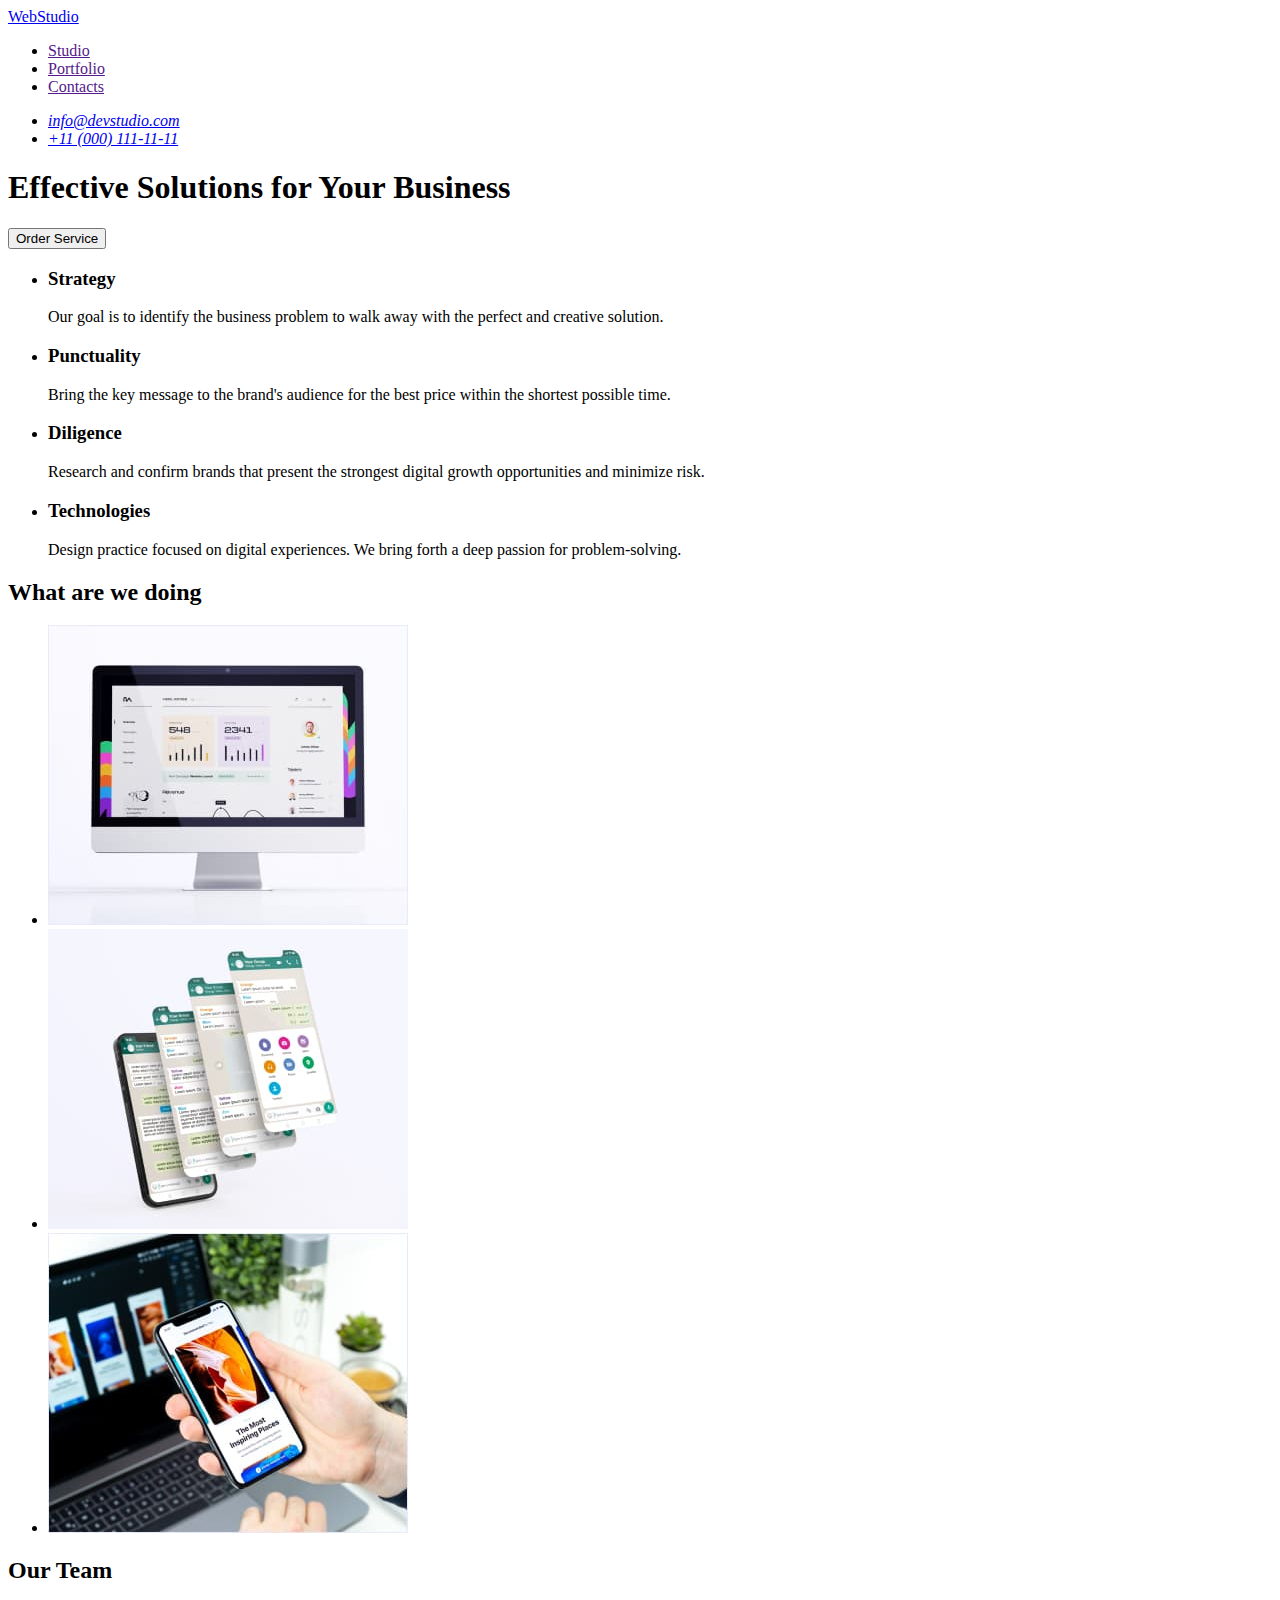
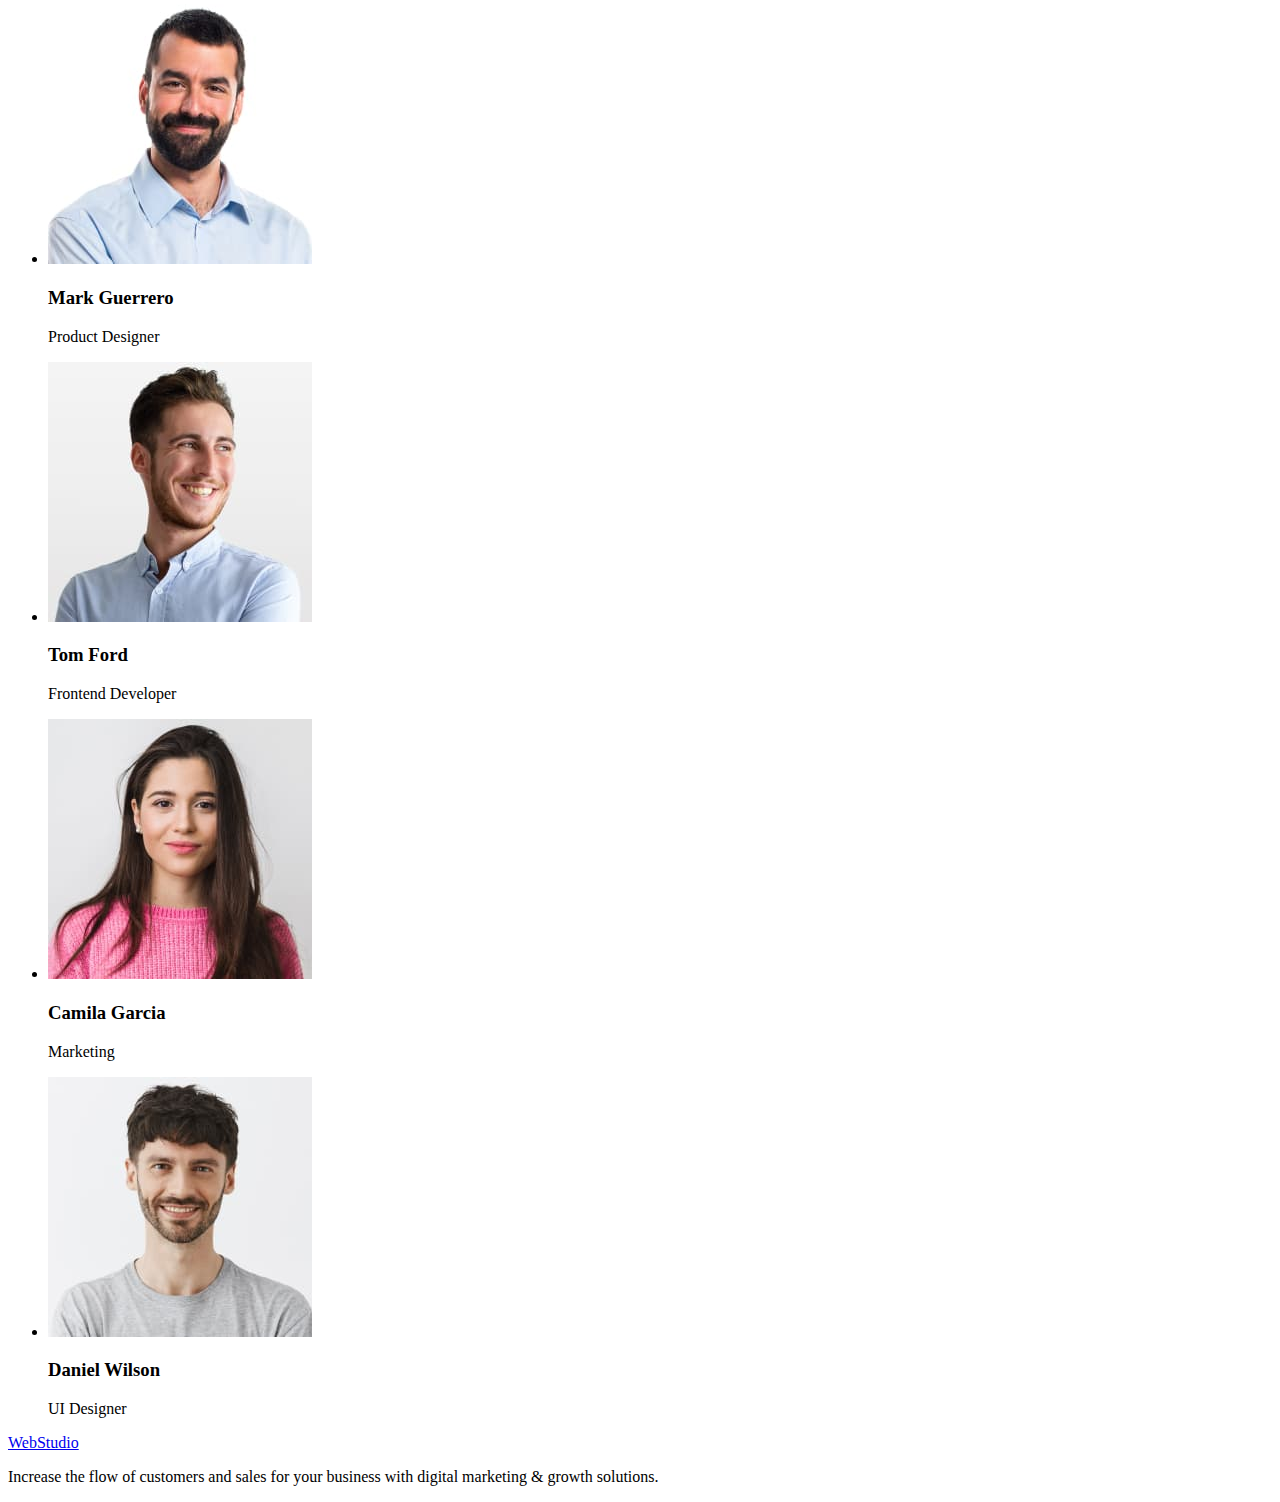
==== index.html @ 24d181fa "Initial commit" ====
<!DOCTYPE html>
<html lang="en">
  <head>
    <meta charset="UTF-8" />
    <meta name="viewport" content="width=device-width, initial-scale=1.0" />
    <meta name="description" content="Web design studio" />
    <title>Web Studio</title>
  </head>
  <body>
    <!-- HEADER -->
    <header>
      <nav>
        <a href="./index.html">WebStudio</a>
        <ul>
          <li>
            <a href="">Studio</a>
          </li>
          <li>
            <a href="">Portfolio</a>
          </li>
          <li>
            <a href="">Contacts</a>
          </li>
        </ul>
      </nav>
      <address>
        <ul>
          <li>
            <a href="mailto:info@devstudio.com">info@devstudio.com</a>
          </li>
          <li>
            <a href="tel:+110001111111">+11 (000) 111-11-11</a>
          </li>
        </ul>
      </address>
    </header>

    <main>
      <!-- HERO -->
      <section>
        <h1>Effective Solutions for Your Business</h1>
        <button type="button">Order Service</button>
      </section>
      <!-- BENEFITS -->
      <section>
        <h2 hidden>Our benefits</h2>
        <ul>
          <li>
            <h3>Strategy</h3>
            <p>
              Our goal is to identify the business problem to walk away with the
              perfect and creative solution.
            </p>
          </li>
          <li>
            <h3>Punctuality</h3>
            <p>
              Bring the key message to the brand's audience for the best price
              within the shortest possible time.
            </p>
          </li>
          <li>
            <h3>Diligence</h3>
            <p>
              Research and confirm brands that present the strongest digital
              growth opportunities and minimize risk.
            </p>
          </li>
          <li>
            <h3>Technologies</h3>
            <p>
              Design practice focused on digital experiences. We bring forth a
              deep passion for problem-solving.
            </p>
          </li>
        </ul>
      </section>
      <!-- WHAT ARE WE DOING -->
      <section>
        <h2>What are we doing</h2>
        <ul>
          <li>
            <img
              src="./images/what-do/whatdo1.jpg"
              alt="monitor"
              width="360"
              height="300"
            />
          </li>
          <li>
            <img
              src="./images/what-do/whatdo2.jpg"
              alt="mobile phone"
              width="360"
              height="300"
            />
          </li>
          <li>
            <img
              src="./images/what-do/whatdo3.jpg"
              alt="laptop and mobile"
              width="360"
              height="300"
           />
          </li>
        </ul>
      </section>
      <!-- OUR TEAM -->
      <section>
        <h2>Our Team</h2>
        <ul>
          <li>
            <img
              src="./images/our-team/mark-guerrero.jpg"
              alt="man Mark Guerrero"
              width="264"
              height="260"
            />
            <h3>Mark Guerrero</h3>
            <p>Product Designer</p>
          </li>
          <li>
            <img
              src="./images/our-team/tom-ford.jpg"
              alt="man Tom Ford"
              width="264"
              height="260"
            />
            <h3>Tom Ford</h3>
            <p>Frontend Developer</p>
          </li>
          <li>
            <img
              src="./images/our-team/camila-garcia.jpg"
              alt="woman Camila Garcia"
              width="264"
              height="260"
            />
            <h3>Camila Garcia</h3>
            <p>Marketing</p>
          </li>
          <li>
            <img
              src="./images/our-team/daniel-wilson.jpg"
              alt="man Daniel Wilson"
              width="264"
              height="260"
            />
            <h3>Daniel Wilson</h3>
            <p>UI Designer</p>
          </li>
        </ul>
      </section>
    </main>
    <!-- FOOTER -->
    <footer>
      <a href="./index.html">WebStudio</a>
      <p>
        Increase the flow of customers and sales for your business with digital
        marketing & growth solutions.
      </p>
    </footer>
  </body>
</html>
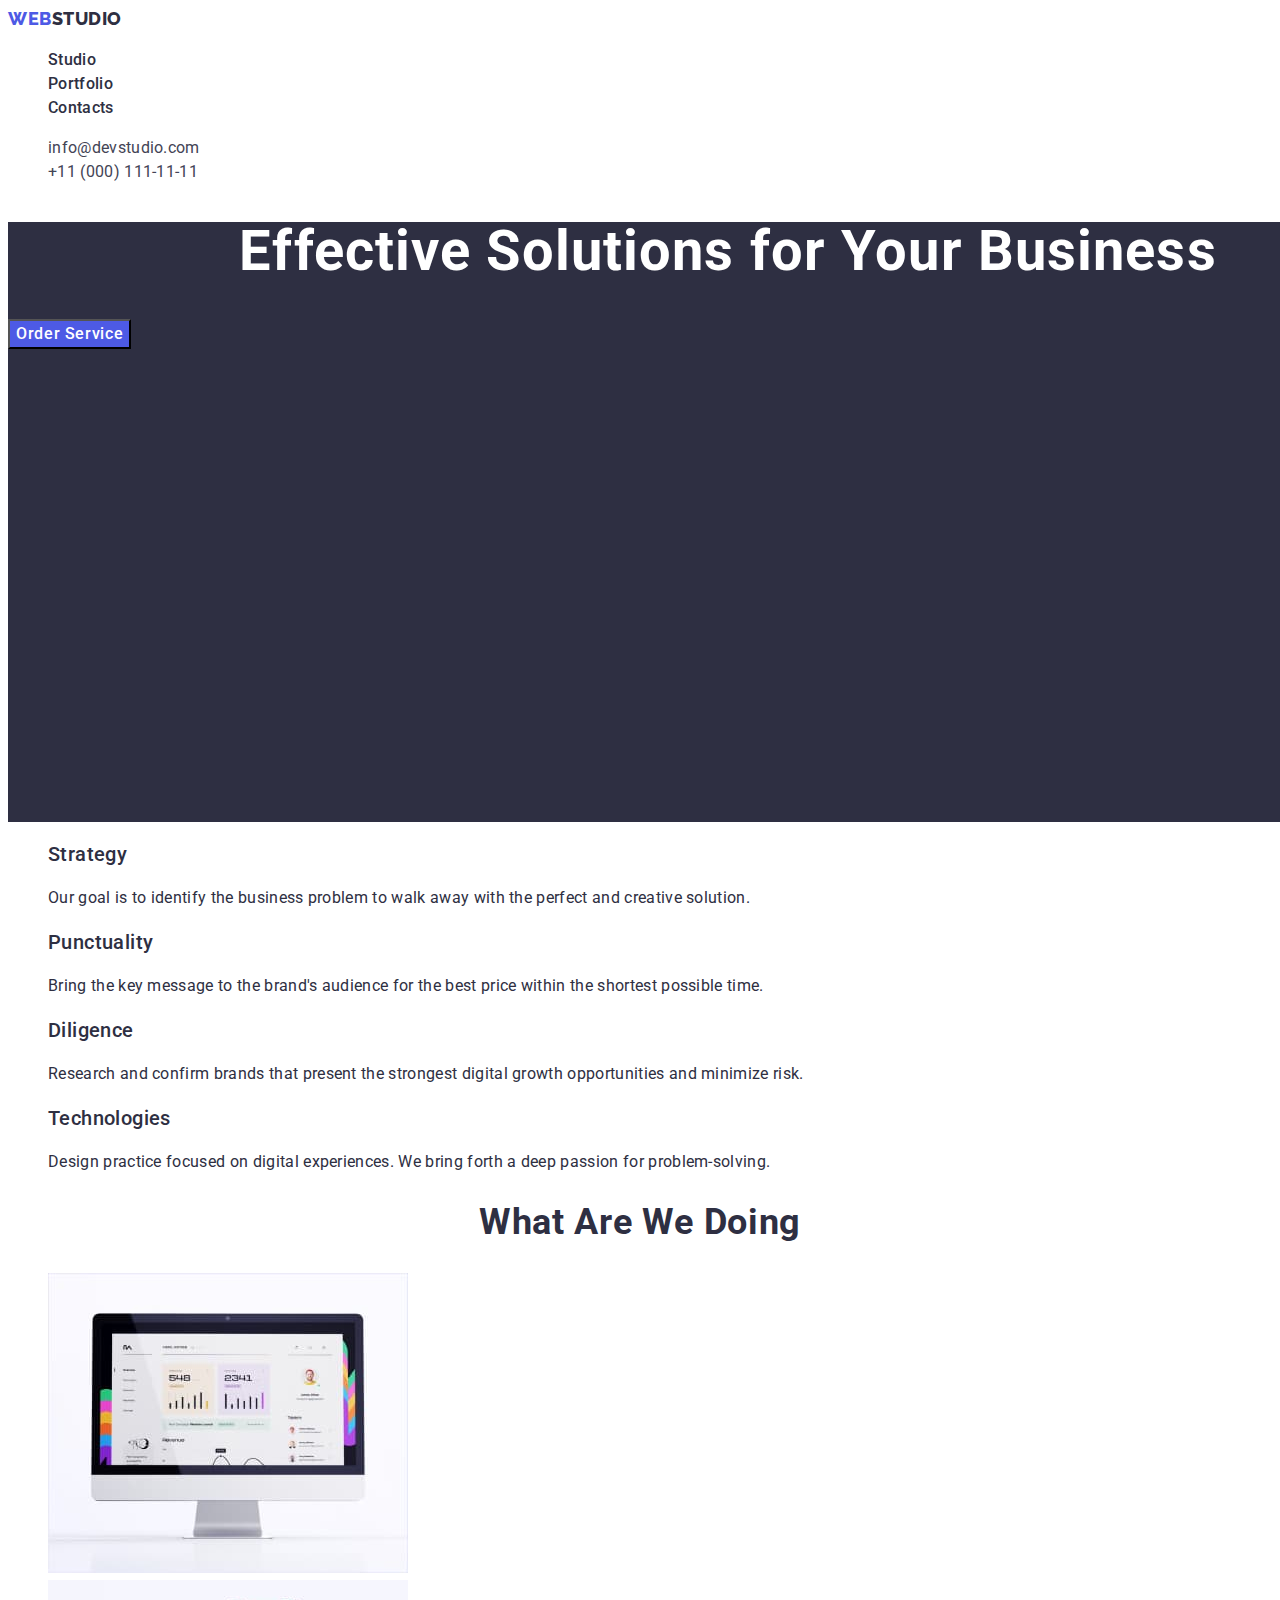
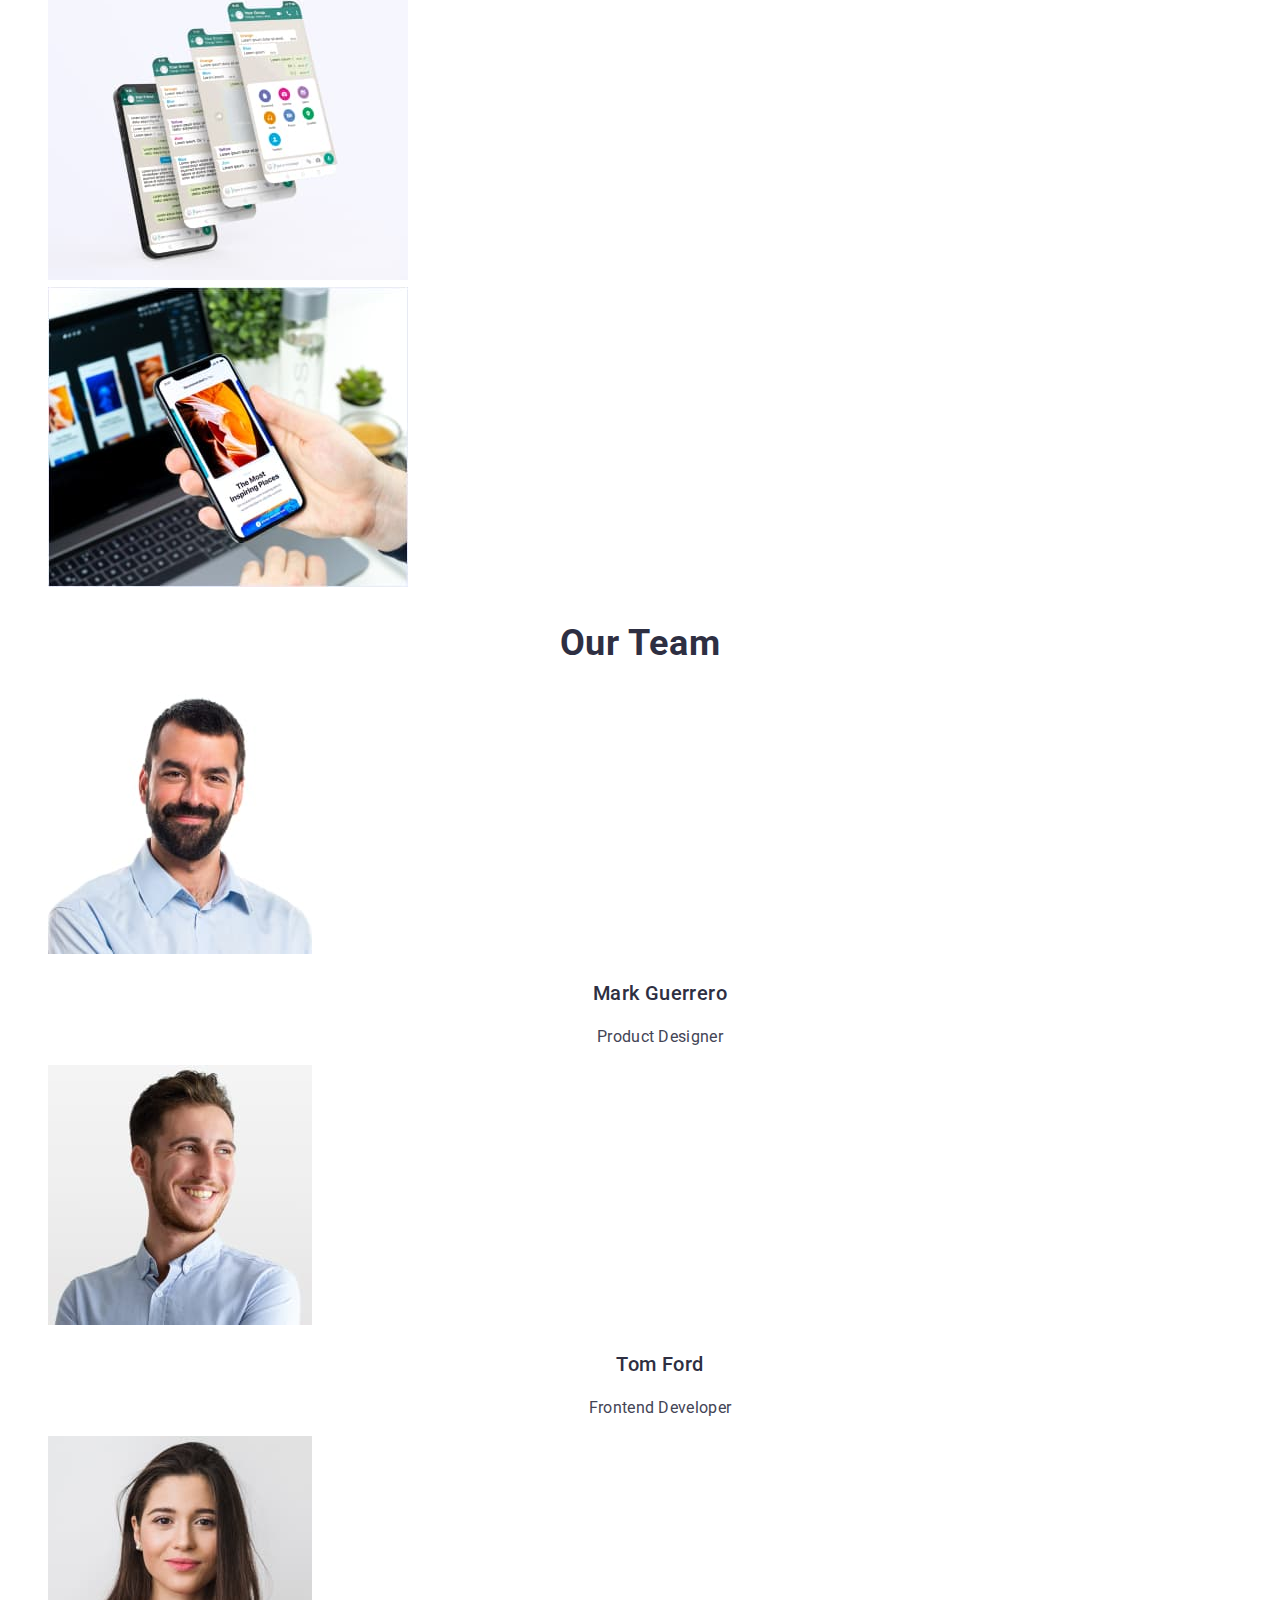
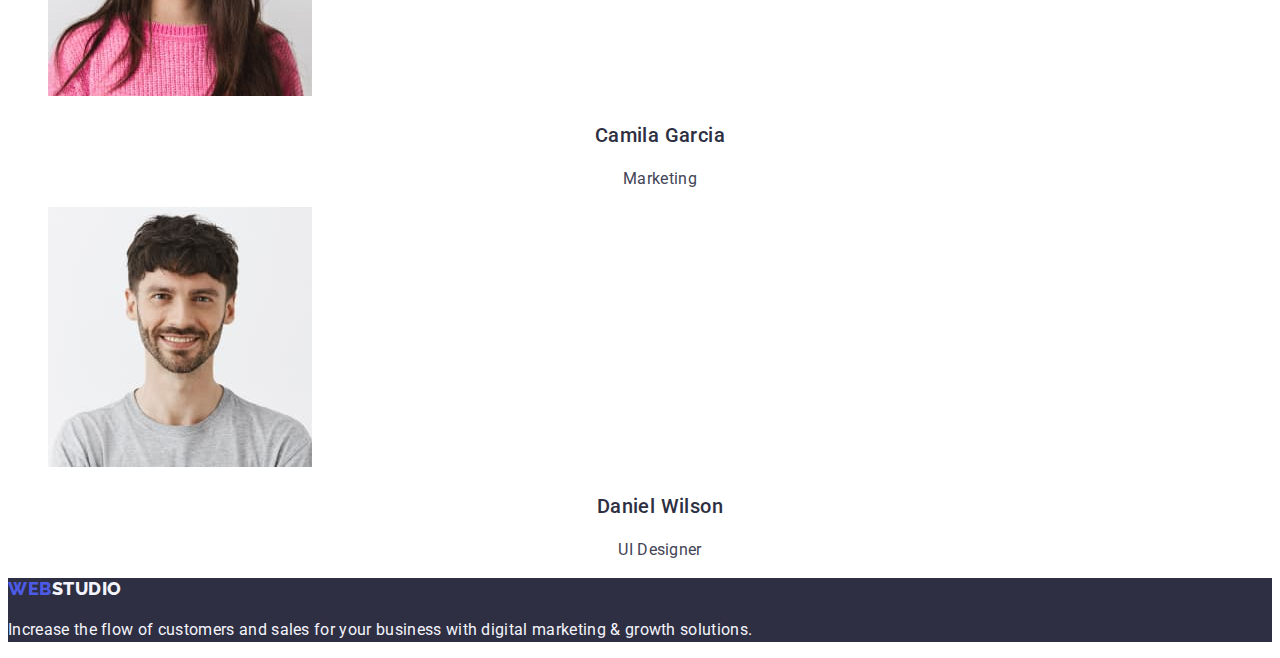
==== commit 9906df42: "update" ====
--- a/index.html
+++ b/index.html
@@ -5,31 +5,44 @@
     <meta name="viewport" content="width=device-width, initial-scale=1.0" />
     <meta name="description" content="Web design studio" />
     <title>Web Studio</title>
+    <link rel="preconnect" href="https://fonts.googleapis.com" />
+    <link rel="preconnect" href="https://fonts.gstatic.com" crossorigin />
+    <link
+      href="https://fonts.googleapis.com/css2?family=Raleway:wght@800&family=Roboto:wght@400;500;700&display=swap"
+      rel="stylesheet"
+    />
+    <link rel="stylesheet" href="./css/styles.css" />
   </head>
   <body>
     <!-- HEADER -->
-    <header>
-      <nav>
-        <a href="./index.html">WebStudio</a>
-        <ul>
-          <li>
-            <a href="">Studio</a>
+    <header class="page-header">
+      <nav class="header-nav">
+        <a class="logotype link" href="./index.html">
+          <span class="accent-color">Web</span>Studio
+        </a>
+        <ul class="nav-menu list">
+          <li class="nav-menu-item">
+            <a class="nav-menu-link link" href="./index.html">Studio</a>
           </li>
-          <li>
-            <a href="">Portfolio</a>
+          <li class="nav-menu-item">
+            <a class="nav-menu-link link" href="./portfolio.html">Portfolio</a>
           </li>
-          <li>
-            <a href="">Contacts</a>
+          <li class="nav-menu-item">
+            <a class="nav-menu-link link" href="">Contacts</a>
           </li>
         </ul>
       </nav>
       <address>
-        <ul>
+        <ul class="contacts list">
           <li>
-            <a href="mailto:info@devstudio.com">info@devstudio.com</a>
+            <a class="contacts-link link" href="mailto:info@devstudio.com"
+              >info@devstudio.com</a
+            >
           </li>
           <li>
-            <a href="tel:+110001111111">+11 (000) 111-11-11</a>
+            <a class="contacts-link link" href="tel:+110001111111"
+              >+11 (000) 111-11-11</a
+            >
           </li>
         </ul>
       </address>
@@ -37,38 +50,38 @@
 
     <main>
       <!-- HERO -->
-      <section>
-        <h1>Effective Solutions for Your Business</h1>
-        <button type="button">Order Service</button>
+      <section class="hero">
+        <h1 class="hero-title">Effective Solutions for Your Business</h1>
+        <button class="hero-btn" type="button">Order Service</button>
       </section>
       <!-- BENEFITS -->
-      <section>
+      <section class="benefits">
         <h2 hidden>Our benefits</h2>
-        <ul>
-          <li>
-            <h3>Strategy</h3>
-            <p>
+        <ul class="benefits-list list">
+          <li class="benefits-list item">
+            <h3 class="benefits-title">Strategy</h3>
+            <p class="benefits-text">
               Our goal is to identify the business problem to walk away with the
               perfect and creative solution.
             </p>
           </li>
-          <li>
-            <h3>Punctuality</h3>
-            <p>
+          <li class="benefits-list item">
+            <h3 class="benefits-title">Punctuality</h3>
+            <p class="benefits-text">
               Bring the key message to the brand's audience for the best price
               within the shortest possible time.
             </p>
           </li>
-          <li>
-            <h3>Diligence</h3>
-            <p>
+          <li class="benefits-list item">
+            <h3 class="benefits-title">Diligence</h3>
+            <p class="benefits-text">
               Research and confirm brands that present the strongest digital
               growth opportunities and minimize risk.
             </p>
           </li>
-          <li>
-            <h3>Technologies</h3>
-            <p>
+          <li class="benefits-list item">
+            <h3 class="benefits-title">Technologies</h3>
+            <p class="benefits-text">
               Design practice focused on digital experiences. We bring forth a
               deep passion for problem-solving.
             </p>
@@ -76,10 +89,10 @@
         </ul>
       </section>
       <!-- WHAT ARE WE DOING -->
-      <section>
-        <h2>What are we doing</h2>
-        <ul>
-          <li>
+      <section class="what-doing">
+        <h2 class="what-doing-title">What are we doing</h2>
+        <ul class="what-doing-list list">
+          <li class="what-doing-list-item">
             <img
               src="./images/what-do/whatdo1.jpg"
               alt="monitor"
@@ -87,7 +100,7 @@
               height="300"
             />
           </li>
-          <li>
+          <li class="what-doing-list-item">
             <img
               src="./images/what-do/whatdo2.jpg"
               alt="mobile phone"
@@ -95,67 +108,69 @@
               height="300"
             />
           </li>
-          <li>
+          <li class="what-doing-list-item">
             <img
               src="./images/what-do/whatdo3.jpg"
               alt="laptop and mobile"
               width="360"
               height="300"
-           />
+            />
           </li>
         </ul>
       </section>
       <!-- OUR TEAM -->
-      <section>
-        <h2>Our Team</h2>
-        <ul>
-          <li>
+      <section class="our-team">
+        <h2 class="team-main-title">Our Team</h2>
+        <ul class="team-list list">
+          <li class="team-list-item">
             <img
               src="./images/our-team/mark-guerrero.jpg"
               alt="man Mark Guerrero"
               width="264"
               height="260"
             />
-            <h3>Mark Guerrero</h3>
-            <p>Product Designer</p>
+            <h3 class="team-member-name">Mark Guerrero</h3>
+            <p class="team-position">Product Designer</p>
           </li>
-          <li>
+          <li class="team-list-item">
             <img
               src="./images/our-team/tom-ford.jpg"
               alt="man Tom Ford"
               width="264"
               height="260"
             />
-            <h3>Tom Ford</h3>
-            <p>Frontend Developer</p>
+            <h3 class="team-member-name">Tom Ford</h3>
+            <p class="team-position">Frontend Developer</p>
           </li>
-          <li>
+          <li class="team-list-item">
             <img
               src="./images/our-team/camila-garcia.jpg"
               alt="woman Camila Garcia"
               width="264"
               height="260"
             />
-            <h3>Camila Garcia</h3>
-            <p>Marketing</p>
+            <h3 class="team-member-name">Camila Garcia</h3>
+            <p class="team-position">Marketing</p>
           </li>
-          <li>
+          <li class="team-list-item">
             <img
               src="./images/our-team/daniel-wilson.jpg"
               alt="man Daniel Wilson"
               width="264"
               height="260"
             />
-            <h3>Daniel Wilson</h3>
-            <p>UI Designer</p>
+            <h3 class="team-member-name">Daniel Wilson</h3>
+            <p class="team-position">UI Designer</p>
           </li>
         </ul>
       </section>
     </main>
     <!-- FOOTER -->
-    <footer>
-      <a href="./index.html">WebStudio</a>
-      <p>
+    <footer class="page-footer">
+      <a class="logotype link" href="./index.html">
+        <span class="accent-color">Web</span>Studio
+      </a>
+      <p class="footer-text">
         Increase the flow of customers and sales for your business with digital
         marketing & growth solutions.
       </p>
--- a/css/styles.css
+++ b/css/styles.css
@@ -0,0 +1,187 @@
+/* ============= VARIABLES ============= */
+:root {
+    --iris-color: #4D5AE5;
+    --navy-blue-color: #2E2F42;
+    --slate-color: #434455; /*adress-header*/
+    --white-color: #FFFFFF;
+    --cornflower-color: #E7E9FC;
+    --cloude-color: #F4F4FD;
+    --ocean-color: #404BBF;
+    --primary-font: 'Roboto',
+        sans-serif;
+    --secondary-font: 'Raleway',
+        sans-serif;
+    --main-font-size: 16px;
+    --hero-font-size: 56px;
+    --h2-font-size: 36px;
+    --h3-font-size: 20px;
+    --btn-font-size: 24px;
+    --logo-font-size: 18px;
+    --bold-font-weight: 700;
+    --medium-font-weight: 500;
+    --logo-font-weight: 800;
+}
+/* ============= /VARIABLES ============= */
+
+/* ============= COMMON STYLES ============= */
+.list {
+    list-style-type: none;
+}
+
+.link {
+    text-decoration: none;
+    color: currentColor;
+}
+
+button {
+    cursor: pointer;
+    font-family: var(--primary-font);
+    font-size: var(--main-font-size);
+    font-weight: var(--medium-font-weight);
+    line-height: 1.5;
+    letter-spacing: 0.64px;
+}
+
+body {
+    font-family: var(--primary-font);
+    font-size: var(--main-font-size);
+    color: var(--navy-blue-color);
+    background: var(--white-color);
+    line-height: 1.5;
+    letter-spacing: 0.32px;
+}
+
+.accent-color {
+    color: var(--iris-color);
+}
+/* ============= /COMMON STYLES ============= */
+
+/* ============= PAGE HEADER ============= */
+.logotype {
+    font-family: var(--secondary-font);
+    font-size: var(--logo-font-size);
+    font-weight: var(--logo-font-weight);
+    line-height: 1.17;
+    letter-spacing: 0.54px;
+    text-transform: uppercase;
+}
+
+.nav-menu-link {
+    font-weight: var(--medium-font-weight);
+}
+
+.contacts-link {
+    color: var(--slate-color);
+    font-style: normal;
+}
+
+.nav-menu-link:hover,
+.nav-menu-link:focus,
+.contacts-link:hover,
+.contacts-link:focus {
+    color: var(--ocean-color);
+}
+/* ============= /PAGE HEADER ============= */
+
+/* ============= PAGE HERO ============= */
+.hero {
+    width: 1440px;
+    height: 600px;
+    background: var(--navy-blue-color);
+}
+
+.hero-title {
+    color: var(--white-color);
+    text-align: center;
+    font-size: var(--hero-font-size);
+    line-height: 1.07;
+    letter-spacing: 1.12px;
+}
+
+.hero-btn {
+    background: var(--iris-color);
+    color: var(--white-color);
+}
+
+.hero-btn:hover,
+.hero-btn:focus {
+    background: var(--ocean-color);
+}
+/* ============= /PAGE HERO ============= */
+
+/* ============= PAGE BENEFITS ============= */
+.benefits-title {
+    font-size: var(--h3-font-size);
+    font-weight: var(--medium-font-weight);
+    line-height: 1.2;
+    letter-spacing: 0.4px;
+}
+/* ============= /PAGE BENEFITS ============= */
+
+/* ============= PAGE WHAT DOING ============= */
+.what-doing-title {
+    text-align: center;
+    font-size: var(--h2-font-size);
+    line-height: 1.11;
+    letter-spacing: 0.72px;
+    text-transform: capitalize
+}
+/* ============= /PAGE WHAT DOING ============= */
+
+/* ============= PAGE OUR TEAM ============= */
+.team-main-title {
+    text-align: center;
+    font-size: var(--h2-font-size);
+    line-height: 1.11;
+    letter-spacing: 0.72px;
+    text-transform: capitalize;
+}
+
+.team-member-name {
+    text-align: center;
+    font-size: var(--h3-font-size);
+    font-weight: var(--medium-font-weight);
+    line-height: 1.2;
+    letter-spacing: 0.4px;
+}
+
+.team-position {
+    color: var(--slate-color);
+    text-align: center;
+}
+/* ============= /PAGE OUR TEAM ============= */
+
+/* ============= PAGE FOOTER ============= */
+.page-footer {
+    background: var(--navy-blue-color);
+    color: var(--cloude-color);
+}
+/* ============= /PAGE FOOTER ============= */
+
+/* ============= PORTFOLIO FILTERS ============= */
+.filters-btn {
+    text-align: center; 
+    background: var(--cloude-color);
+    color: var(--iris-color);
+}
+
+.filters-btn:hover,
+.filters-btn:focus {
+    background: var(--ocean-color);
+    color: var(--white-color);
+}
+
+/* ============= /PORTFOLIO FILTERS ============= */
+
+/* ============= PORTFOLIO PROJECT CARDS ============= */
+.project-cards-title{
+    font-size: var(--h3-font-size);
+    font-weight: var(--medium-font-weight);
+    line-height: 1.2;
+    letter-spacing: 0.4px;
+}
+
+.project-cards-text {
+    color: var(--slate-color);
+}
+/* ============= /PORTFOLIO PROJECT CARDS ============= */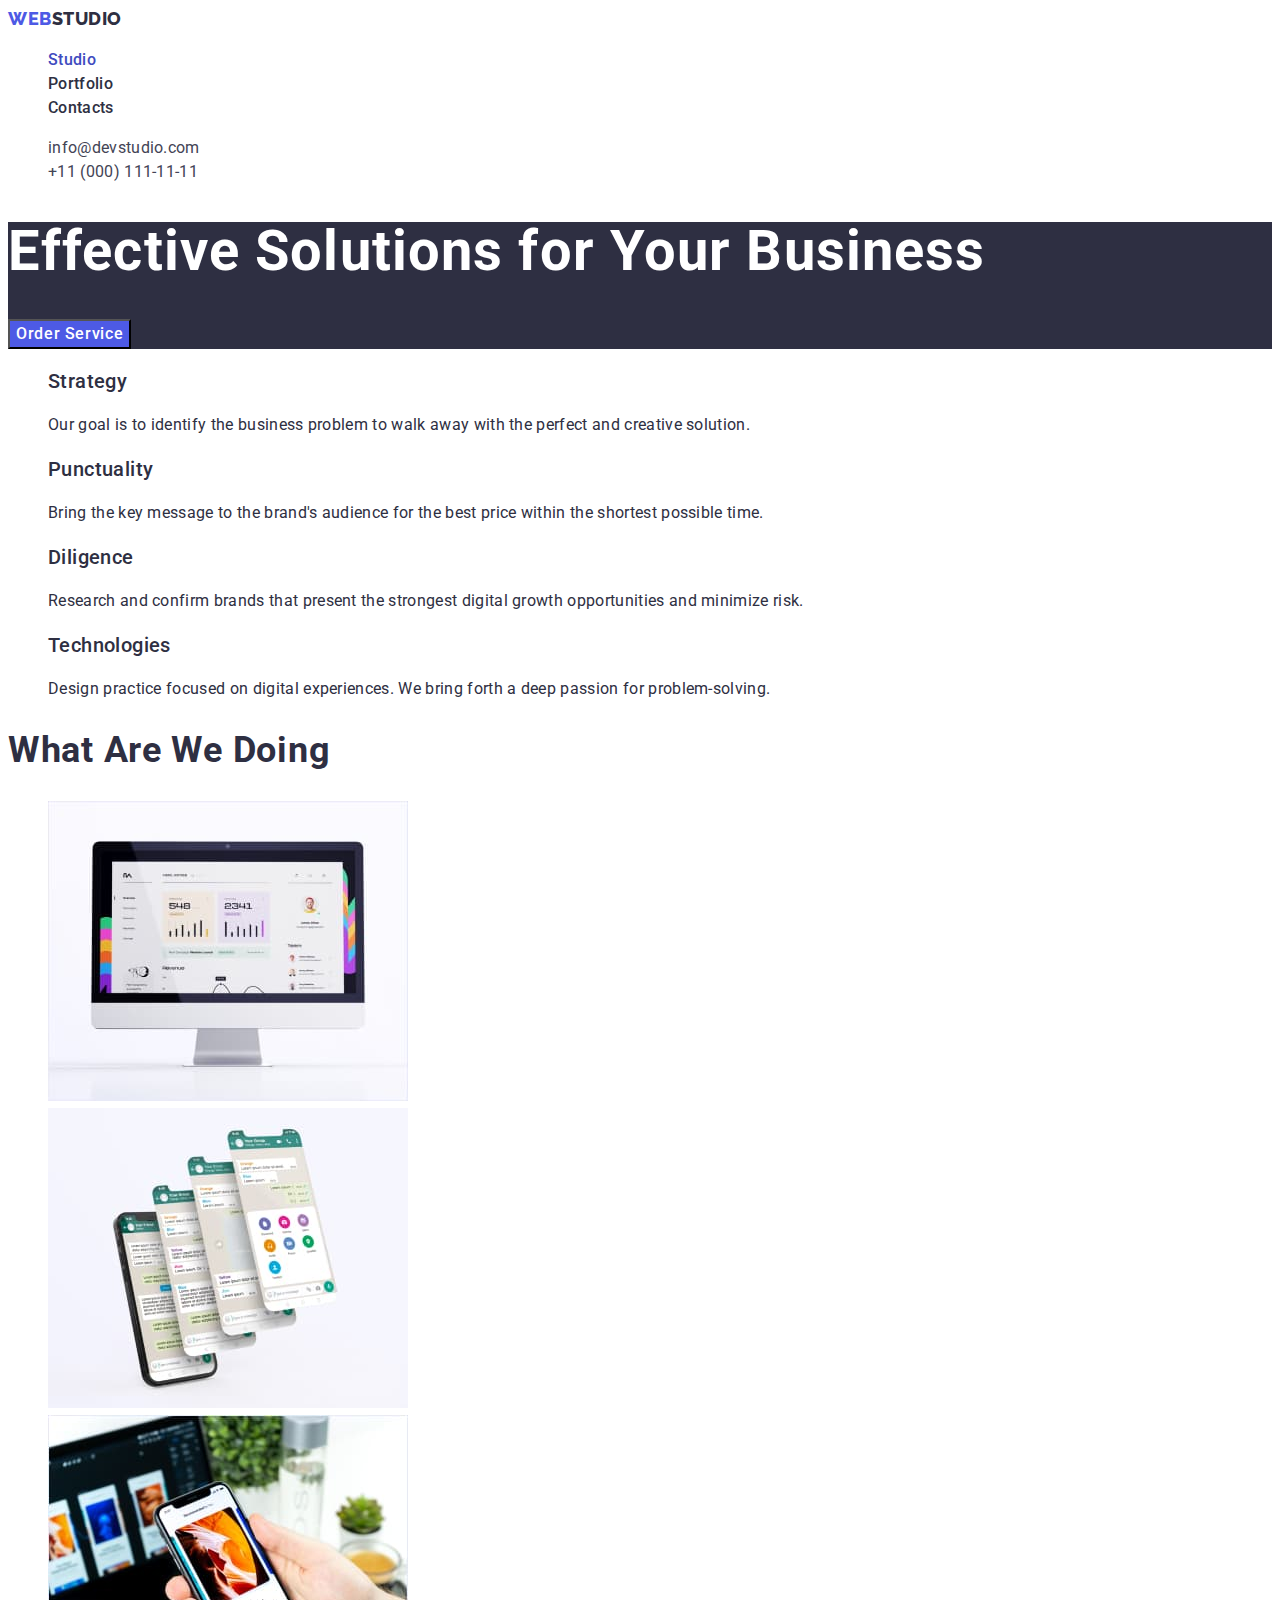
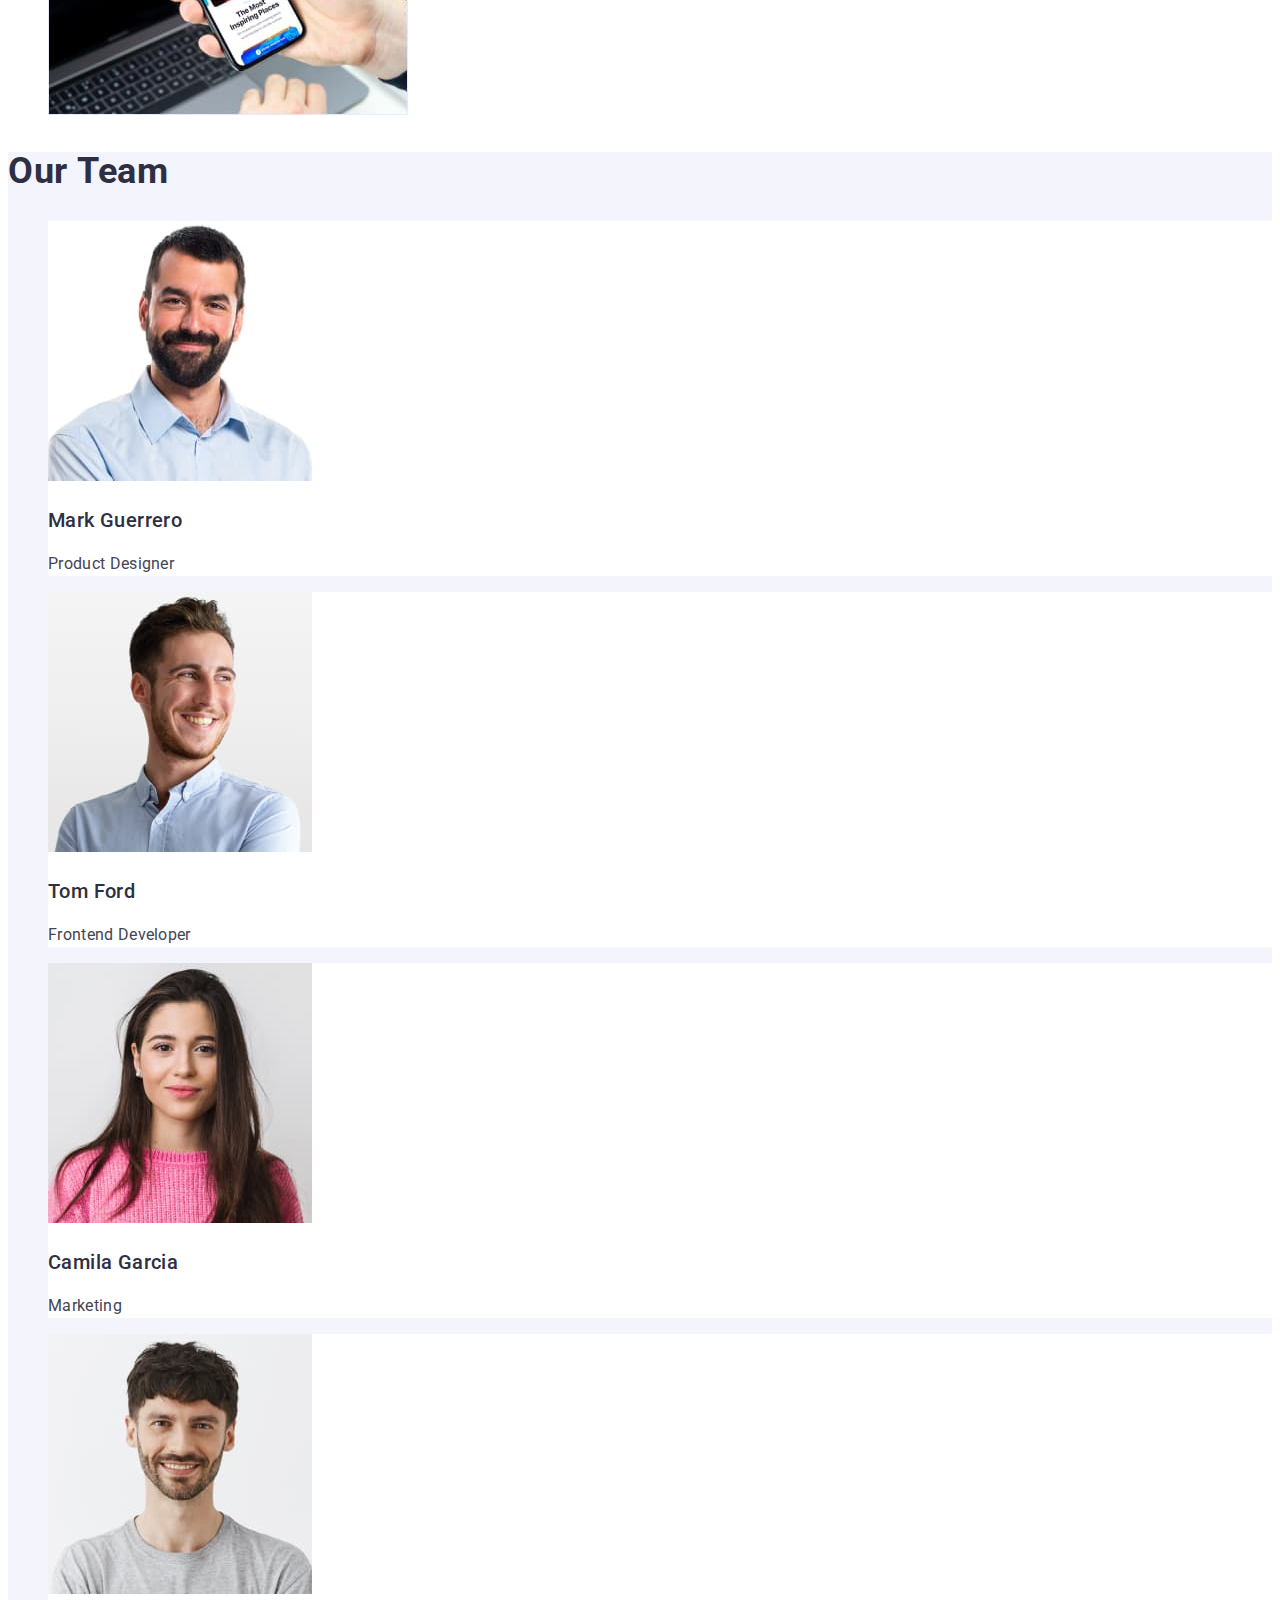
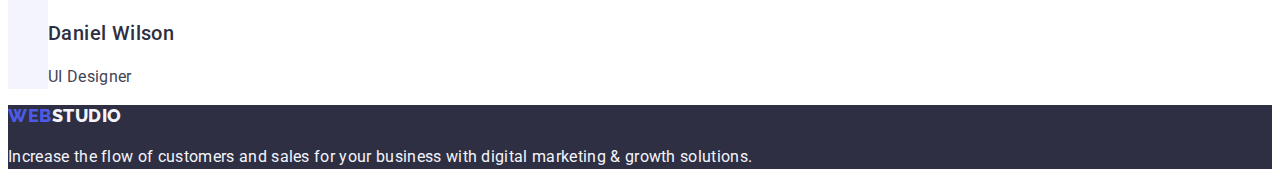
==== commit dac4c6ed: "update" ====
--- a/index.html
+++ b/index.html
@@ -22,7 +22,9 @@
         </a>
         <ul class="nav-menu list">
           <li class="nav-menu-item">
-            <a class="nav-menu-link link" href="./index.html">Studio</a>
+            <a class="nav-menu-link link active-color" href="./index.html"
+              >Studio</a
+            >
           </li>
           <li class="nav-menu-item">
             <a class="nav-menu-link link" href="./portfolio.html">Portfolio</a>
--- a/css/styles.css
+++ b/css/styles.css
@@ -54,6 +54,10 @@
 .accent-color {
     color: var(--iris-color);
 }
+
+.active-color {
+    color: var(--ocean-color);
+}
 /* ============= /COMMON STYLES ============= */
 
 /* ============= PAGE HEADER ============= */
@@ -85,14 +89,11 @@
 
 /* ============= PAGE HERO ============= */
 .hero {
-    width: 1440px;
-    height: 600px;
     background: var(--navy-blue-color);
 }
 
 .hero-title {
     color: var(--white-color);
-    text-align: center;
     font-size: var(--hero-font-size);
     line-height: 1.07;
     letter-spacing: 1.12px;
@@ -120,7 +121,6 @@
 
 /* ============= PAGE WHAT DOING ============= */
 .what-doing-title {
-    text-align: center;
     font-size: var(--h2-font-size);
     line-height: 1.11;
     letter-spacing: 0.72px;
@@ -129,8 +129,15 @@
 /* ============= /PAGE WHAT DOING ============= */
 
 /* ============= PAGE OUR TEAM ============= */
+.our-team {
+    background-color: var(--cloude-color);
+}
+
+.team-list-item {
+    background-color: var(--white-color);
+}
+
 .team-main-title {
-    text-align: center;
     font-size: var(--h2-font-size);
     line-height: 1.11;
     letter-spacing: 0.72px;
@@ -138,7 +145,6 @@
 }
 
 .team-member-name {
-    text-align: center;
     font-size: var(--h3-font-size);
     font-weight: var(--medium-font-weight);
     line-height: 1.2;
@@ -147,7 +153,6 @@
 
 .team-position {
     color: var(--slate-color);
-    text-align: center;
 }
 /* ============= /PAGE OUR TEAM ============= */
 
@@ -160,7 +165,6 @@
 
 /* ============= PORTFOLIO FILTERS ============= */
 .filters-btn {
-    text-align: center; 
     background: var(--cloude-color);
     color: var(--iris-color);
 }
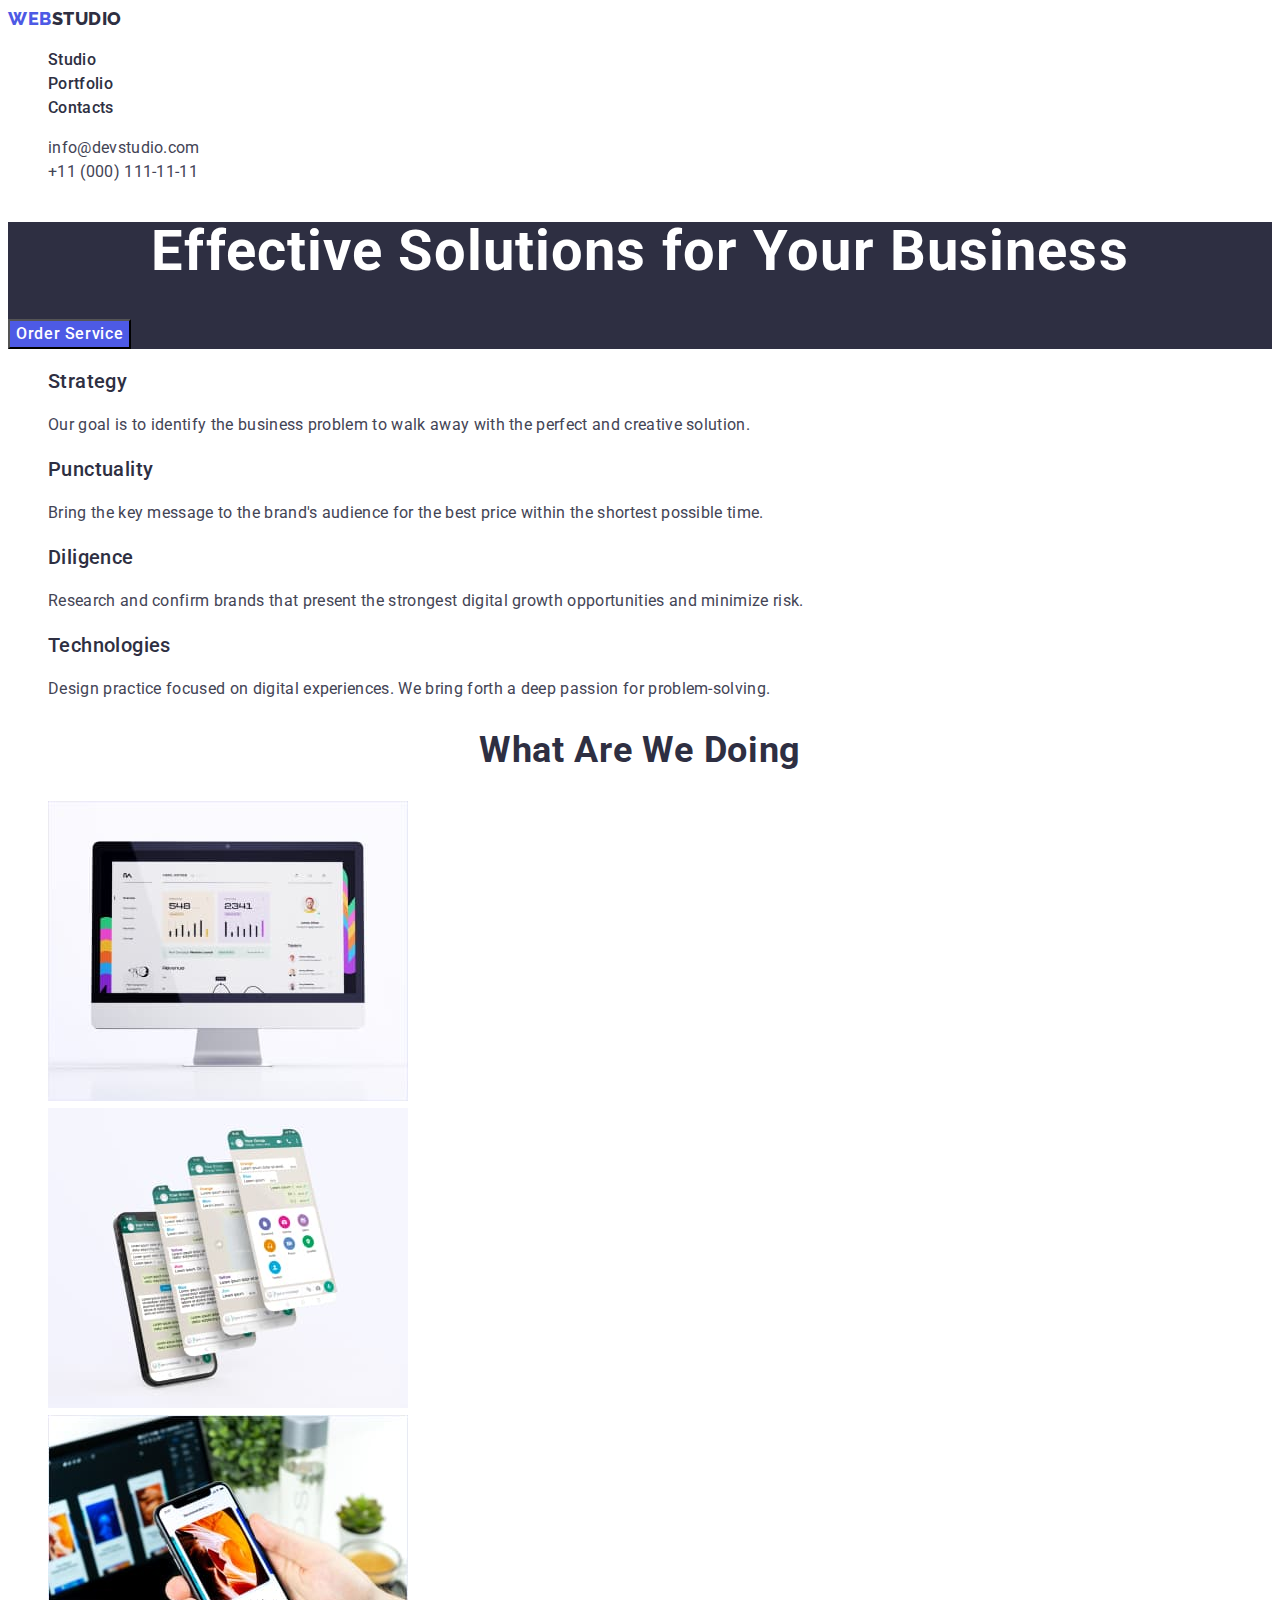
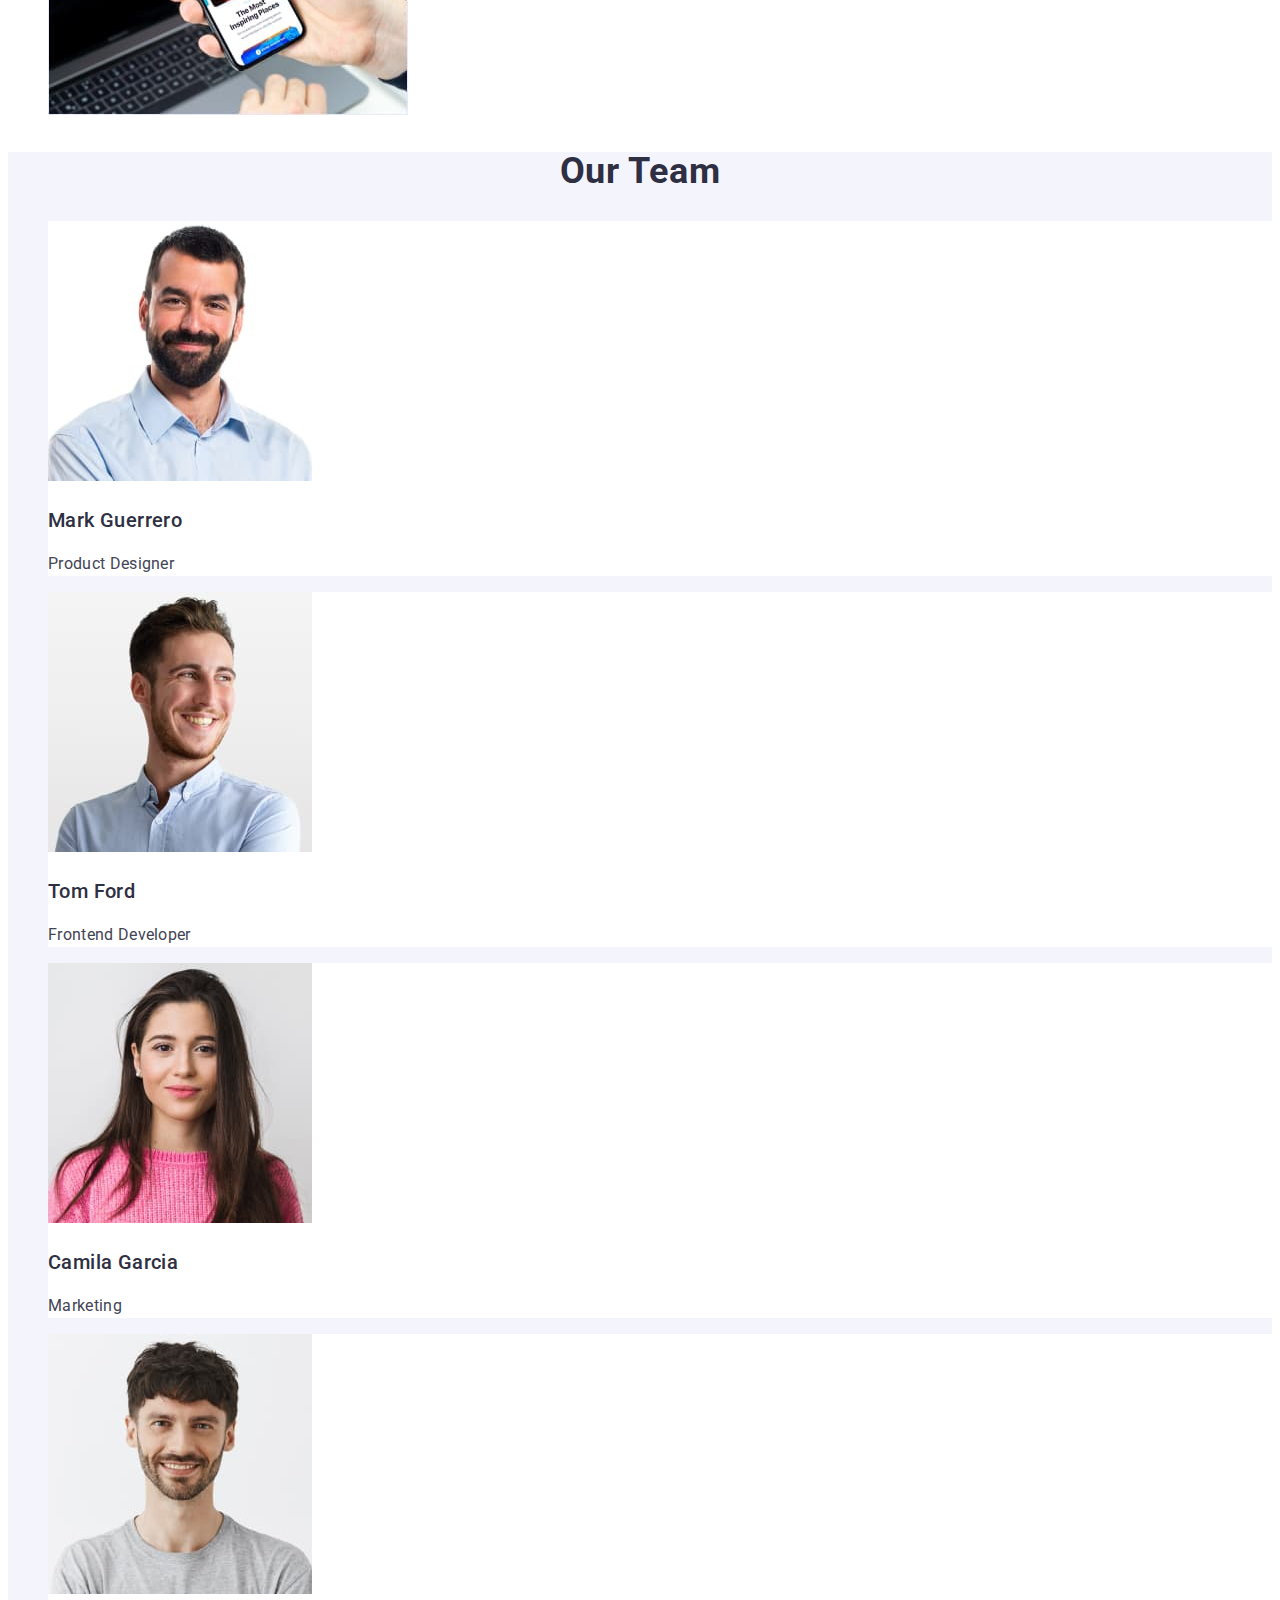
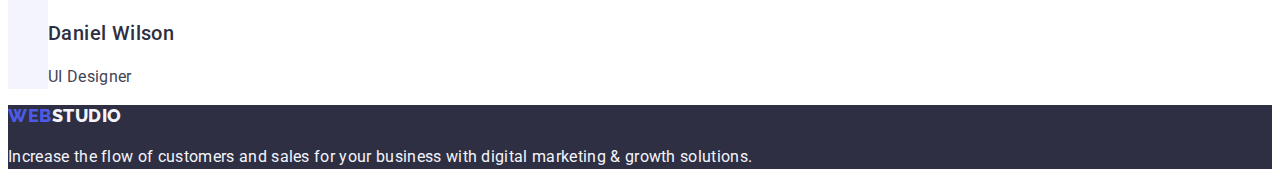
==== commit 31e655de: "update" ====
--- a/index.html
+++ b/index.html
@@ -18,7 +18,7 @@
     <header class="page-header">
       <nav class="header-nav">
         <a class="logotype link" href="./index.html">
-          <span class="accent-color">Web</span>Studio
+          Web<span class="header-logo-color">Studio</span>
         </a>
         <ul class="nav-menu list">
           <li class="nav-menu-item">
@@ -34,7 +34,7 @@
           </li>
         </ul>
       </nav>
-      <address>
+      <address class="contacts">
         <ul class="contacts list">
           <li>
             <a class="contacts-link link" href="mailto:info@devstudio.com"
@@ -170,7 +170,7 @@
     <!-- FOOTER -->
     <footer class="page-footer">
       <a class="logotype link" href="./index.html">
-        <span class="accent-color">Web</span>Studio
+        Web<span class="footer-logo-color">Studio</span>
       </a>
       <p class="footer-text">
         Increase the flow of customers and sales for your business with digital
--- a/css/styles.css
+++ b/css/styles.css
@@ -2,7 +2,7 @@
 :root {
     --iris-color: #4D5AE5;
     --navy-blue-color: #2E2F42;
-    --slate-color: #434455; /*adress-header*/
+    --slate-color: #434455;
     --white-color: #FFFFFF;
     --cornflower-color: #E7E9FC;
     --cloude-color: #F4F4FD;
@@ -17,7 +17,6 @@
     --h3-font-size: 20px;
     --btn-font-size: 24px;
     --logo-font-size: 18px;
-    --bold-font-weight: 700;
     --medium-font-weight: 500;
     --logo-font-weight: 800;
 }
@@ -45,14 +44,14 @@
 body {
     font-family: var(--primary-font);
     font-size: var(--main-font-size);
-    color: var(--navy-blue-color);
+    color: var(--slate-color); 
     background: var(--white-color);
     line-height: 1.5;
     letter-spacing: 0.32px;
 }
 
 .accent-color {
-    color: var(--iris-color);
+    color: var(--navy-blue-color);
 }
 
 .active-color {
@@ -62,6 +61,7 @@
 
 /* ============= PAGE HEADER ============= */
 .logotype {
+    color: var(--iris-color);
     font-family: var(--secondary-font);
     font-size: var(--logo-font-size);
     font-weight: var(--logo-font-weight);
@@ -70,12 +70,16 @@
     text-transform: uppercase;
 }
 
+.header-logo-color{
+    color: var(--navy-blue-color);
+}
+
 .nav-menu-link {
+    color: var(--navy-blue-color);
     font-weight: var(--medium-font-weight);
 }
 
 .contacts-link {
-    color: var(--slate-color);
     font-style: normal;
 }
 
@@ -93,6 +97,7 @@
 }
 
 .hero-title {
+    text-align: center;
     color: var(--white-color);
     font-size: var(--hero-font-size);
     line-height: 1.07;
@@ -112,6 +117,7 @@
 
 /* ============= PAGE BENEFITS ============= */
 .benefits-title {
+    color: var(--navy-blue-color);
     font-size: var(--h3-font-size);
     font-weight: var(--medium-font-weight);
     line-height: 1.2;
@@ -121,6 +127,8 @@
 
 /* ============= PAGE WHAT DOING ============= */
 .what-doing-title {
+    text-align: center;
+    color: var(--navy-blue-color);
     font-size: var(--h2-font-size);
     line-height: 1.11;
     letter-spacing: 0.72px;
@@ -138,6 +146,8 @@
 }
 
 .team-main-title {
+    text-align: center;
+    color: var(--navy-blue-color);
     font-size: var(--h2-font-size);
     line-height: 1.11;
     letter-spacing: 0.72px;
@@ -145,20 +155,21 @@
 }
 
 .team-member-name {
+    color: var(--navy-blue-color);
     font-size: var(--h3-font-size);
     font-weight: var(--medium-font-weight);
     line-height: 1.2;
     letter-spacing: 0.4px;
-}
-
-.team-position {
-    color: var(--slate-color);
 }
 /* ============= /PAGE OUR TEAM ============= */
 
 /* ============= PAGE FOOTER ============= */
 .page-footer {
     background: var(--navy-blue-color);
+    color: var(--cloude-color);
+}
+
+.footer-logo-color {
     color: var(--cloude-color);
 }
 /* ============= /PAGE FOOTER ============= */
@@ -174,18 +185,14 @@
     background: var(--ocean-color);
     color: var(--white-color);
 }
-
 /* ============= /PORTFOLIO FILTERS ============= */
 
 /* ============= PORTFOLIO PROJECT CARDS ============= */
 .project-cards-title{
+    color: var(--navy-blue-color);
     font-size: var(--h3-font-size);
     font-weight: var(--medium-font-weight);
     line-height: 1.2;
     letter-spacing: 0.4px;
 }
-
-.project-cards-text {
-    color: var(--slate-color);
-}
 /* ============= /PORTFOLIO PROJECT CARDS ============= */